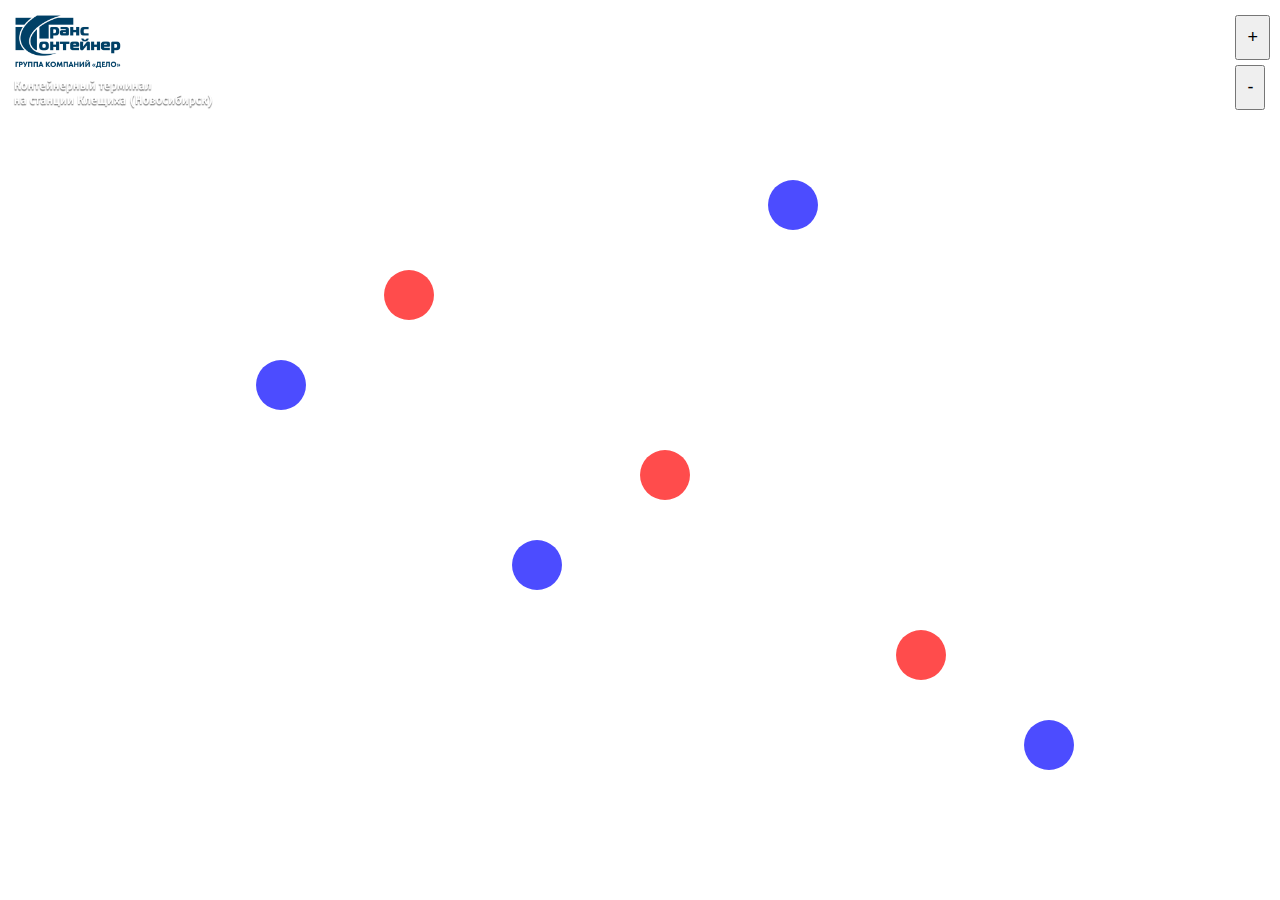
==== index.html @ 72fa8995 "demo v.0.2" ====
<!doctype html>
<html lang="en">
  <head>
    <meta charset="UTF-8" />
    <meta name="viewport" content="width=device-width, initial-scale=1.0" />
    <title>Demo</title>
    <link rel="stylesheet" href="styles.css" />
  </head>
  <body>
    <header>
      <img src="images/title_klewiha.png" alt="Company Logo" class="logo" />
    </header>
    <main>
      <div class="controls">
        <button id="zoom-in">+</button>
        <button id="zoom-out">-</button>
      </div>
      <div id="map-container">
        <div id="video-wrapper">
          <video autoplay muted loop id="background-video">
            <source src="images/cam001.mp4" type="video/mp4" />
          </video>
          <div
            class="point red"
            data-x="30"
            data-y="30"
            data-video="https://videos.pexels.com/video-files/27382715/12130634_2808_1440_60fps.mp4"
            data-title="Административно-бытовой комплекс"
          ></div>
          <div
            class="point red"
            data-x="50"
            data-y="50"
            data-video="https://videos.pexels.com/video-files/27353762/12122011_1920_1080_24fps.mp4"
            data-title="Выставочный парк"
          ></div>
          <div
            class="point red"
            data-x="70"
            data-y="70"
            data-video="https://videos.pexels.com/video-files/26890034/12027278_2560_1440_30fps.mp4"
            data-title="Сток"
          ></div>
          <div
            class="point blue"
            data-x="20"
            data-y="40"
            data-title="Контейнерный терминал"
            data-text="Механические мастерские"
          ></div>
          <div
            class="point blue"
            data-x="40"
            data-y="60"
            data-title="Контейнерный терминал"
            data-text="Зона ремонта контейнеров"
          ></div>
          <div
            class="point blue"
            data-x="60"
            data-y="20"
            data-title="Контейнерный терминал"
            data-text="АЗС"
          ></div>
          <div
            class="point blue"
            data-x="80"
            data-y="80"
            data-title="Контейнерный терминал"
            data-text="Зона стоянки автоконтейнеров"
          ></div>
        </div>
      </div>
    </main>
    <div id="modal" class="modal">
      <div class="modal-overlay"></div>
      <div class="modal-content">
        <span class="close">&times;</span>
        <h2 id="video-title" class="video-title"></h2>
        <video id="modal-video" loop></video>
        <p id="modal-text" class="modal-text"></p>
      </div>
    </div>
    <audio id="click-sound" src="images/zvuk11.mp3"></audio>
    <script src="script.js"></script>
  </body>
</html>
---- styles.css ----
body {
  margin: 0;
  font-family: Arial, sans-serif;
  overflow: hidden;
}

header {
  position: absolute;
  top: 10px;
  left: 10px;
  z-index: 10;
}

.logo {
  width: 20vw;
}

main {
  position: relative;
  width: 100vw;
  height: 100vh;
  overflow: hidden;
}

.controls {
  position: absolute;
  top: 10px;
  right: 10px;
  z-index: 20;
}

button {
  display: block;
  margin: 5px 0;
  padding: 10px;
  font-size: 18px;
  cursor: pointer;
}

#map-container {
  position: absolute;
  top: 0;
  left: 0;
  width: 100%;
  height: 100%;
  overflow: hidden;
  cursor: grab;
}

#video-wrapper {
  position: absolute;
  top: 0;
  left: 0;
  width: 100%;
  height: 100%;
  transform-origin: top left;
}

#background-video {
  width: 100%;
  height: 100%;
  object-fit: cover;
}

.point {
  position: absolute;
  width: 50px;
  height: 50px;
  background-color: rgba(0, 0, 255, 0.7); /* Default color for blue points */
  border-radius: 50%;
  cursor: pointer;
  transform-origin: top left;
}

.point.red {
  background-color: rgba(255, 0, 0, 0.7); /* Red color for red points */
}

.modal {
  display: none;
  position: fixed;
  z-index: 20;
  left: 0;
  top: 0;
  width: 100%;
  height: 100%;
  background: rgba(0, 0, 0, 0.8);
}

.modal-overlay {
  position: absolute;
  top: 0;
  left: 0;
  width: 100%;
  height: 100%;
}

.modal-content {
  position: absolute;
  left: 50%;
  top: 50%;
  transform: translate(-50%, -50%);
  width: 80%;
  max-width: 700px;
  background: none; /* Default no background for video modal */
  text-align: center;
  color: white;
}

.modal-content.text-modal {
  background: rgba(0, 0, 0, 0.5); /* Add background for text modal */
}

.video-title {
  color: #fff;
  font-size: 24px;
  margin-bottom: 10px;
  padding: 10px;
}

.modal video {
  width: 100%;
  height: 100%;
  object-fit: contain;
}

.modal-text {
  color: #fff;
  font-size: 18px;
  margin-top: 10px;
}

.close {
  position: absolute;
  top: 10px;
  right: 25px;
  color: #fff;
  font-size: 28px;
  font-weight: bold;
  cursor: pointer;
  z-index: 21;
}

.close:hover,
.close:focus {
  color: #ccc;
}

@media (max-width: 768px) {
  #map-container {
    overflow: auto;
  }
}
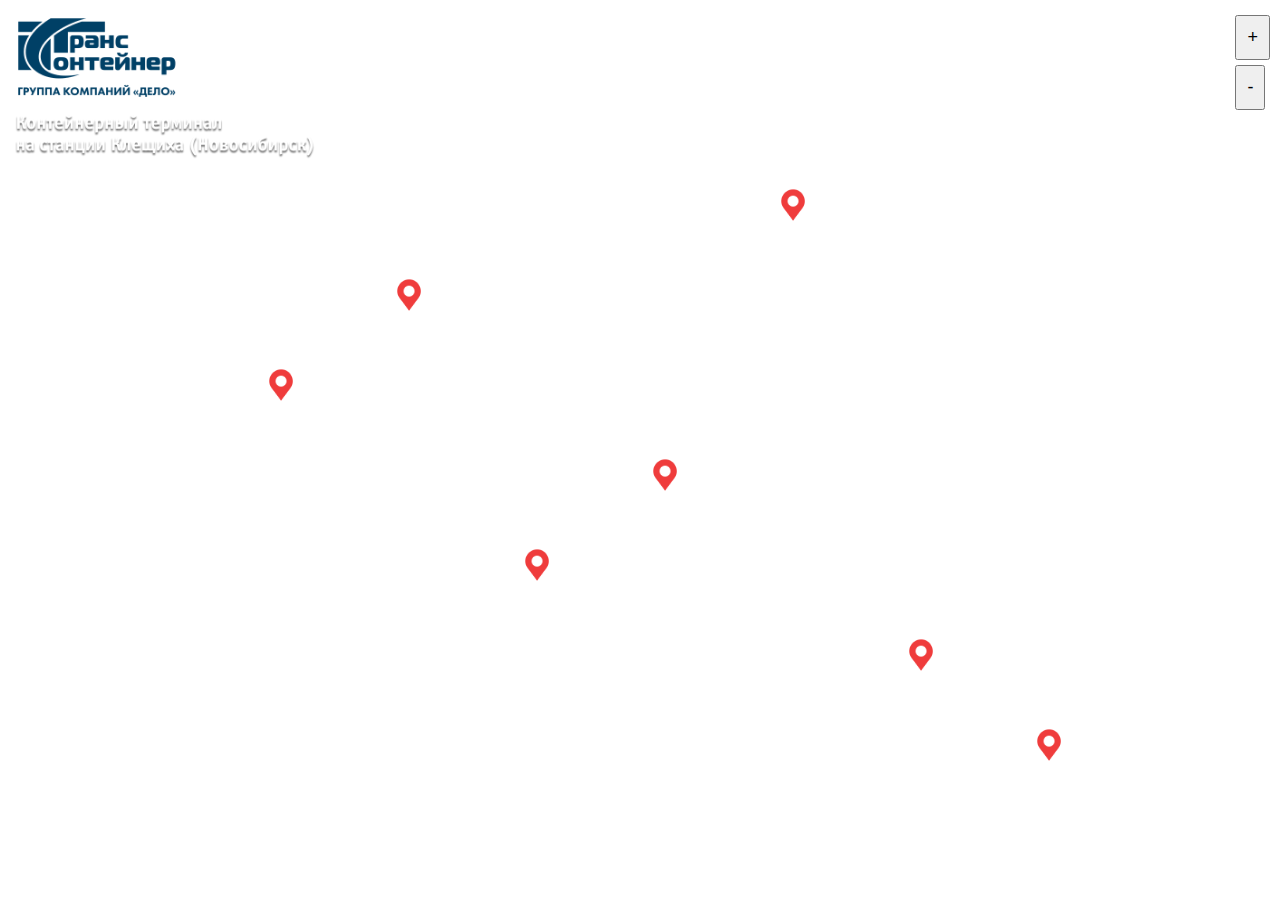
==== commit cd9f2d79: "demo v.0.3" ====
--- a/index.html
+++ b/index.html
@@ -3,7 +3,7 @@
   <head>
     <meta charset="UTF-8" />
     <meta name="viewport" content="width=device-width, initial-scale=1.0" />
-    <title>Demo</title>
+    <title>Одностраничный сайт</title>
     <link rel="stylesheet" href="styles.css" />
   </head>
   <body>
--- a/styles.css
+++ b/styles.css
@@ -5,14 +5,16 @@
 }
 
 header {
-  position: absolute;
+  position: fixed;
   top: 10px;
   left: 10px;
   z-index: 10;
 }
 
 .logo {
-  width: 20vw;
+  position: absolute;
+  width: 40vw;
+  max-width: 30vw;
 }
 
 main {
@@ -45,6 +47,7 @@
   height: 100%;
   overflow: hidden;
   cursor: grab;
+  touch-action: pan-x pan-y;
 }
 
 #video-wrapper {
@@ -66,14 +69,20 @@
   position: absolute;
   width: 50px;
   height: 50px;
-  background-color: rgba(0, 0, 255, 0.7); /* Default color for blue points */
-  border-radius: 50%;
   cursor: pointer;
   transform-origin: top left;
+  background-size: contain;
+  background-repeat: no-repeat;
 }
 
 .point.red {
-  background-color: rgba(255, 0, 0, 0.7); /* Red color for red points */
+  width: 75px;
+  background-image: url("./images/free-icon-location-8215294.png");
+}
+
+.point.blue {
+  width: 50px;
+  background-image: url("./images/free-icon-location-8215294.png");
 }
 
 .modal {
@@ -150,4 +159,9 @@
   #map-container {
     overflow: auto;
   }
+
+  #video-wrapper {
+    width: 150%;
+    height: auto;
+  }
 }
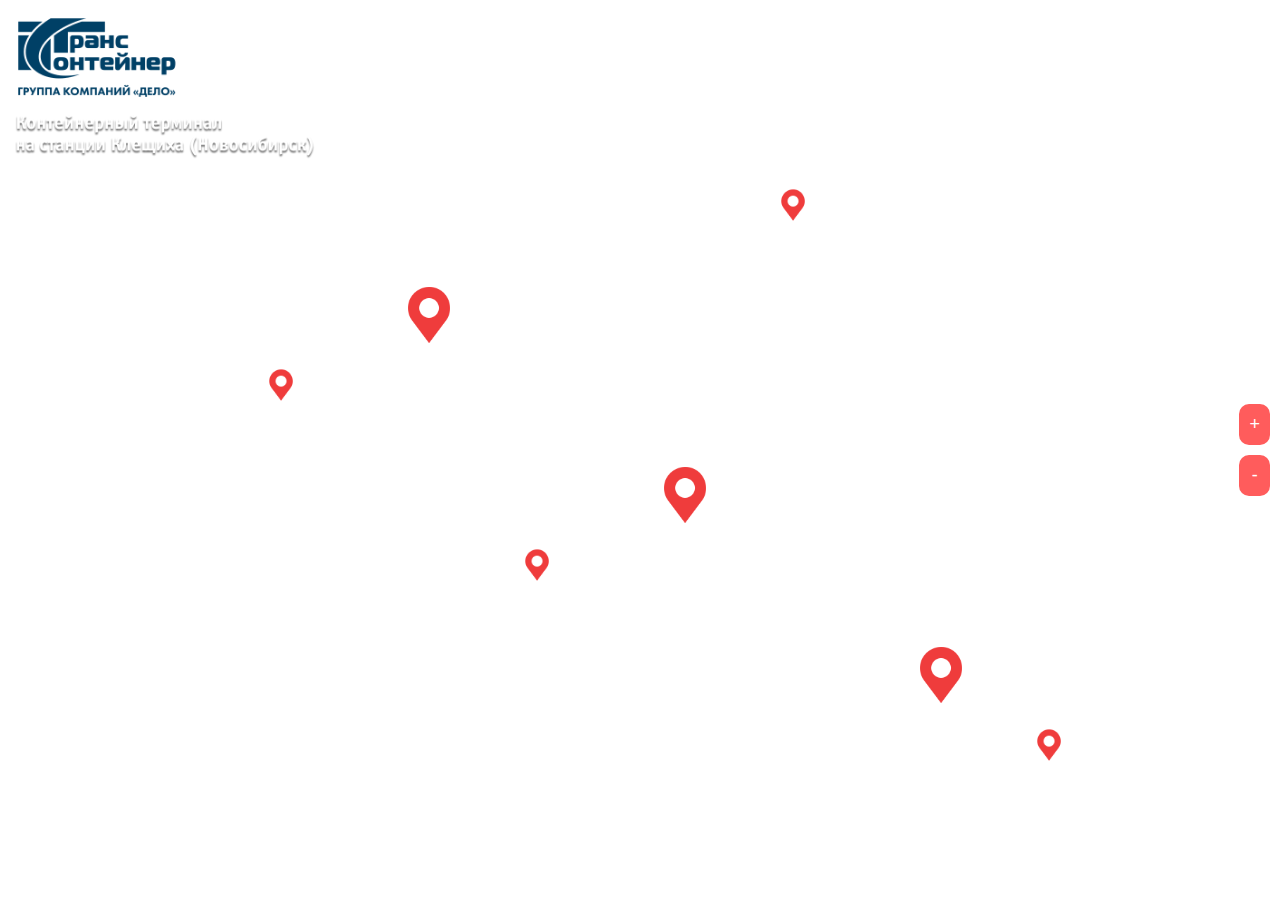
==== commit 3583ad14: "demo v.0.4 mobile" ====
--- a/index.html
+++ b/index.html
@@ -24,21 +24,21 @@
             class="point red"
             data-x="30"
             data-y="30"
-            data-video="https://videos.pexels.com/video-files/27382715/12130634_2808_1440_60fps.mp4"
+            data-video="https://world.delo-group.ru/images/transcont/kleshiha/cam003_kp4.mp4?"
             data-title="Административно-бытовой комплекс"
           ></div>
           <div
             class="point red"
             data-x="50"
             data-y="50"
-            data-video="https://videos.pexels.com/video-files/27353762/12122011_1920_1080_24fps.mp4"
+            data-video="https://world.delo-group.ru/images/transcont/kleshiha/cam005_kp2.mp4?v=2"
             data-title="Выставочный парк"
           ></div>
           <div
             class="point red"
             data-x="70"
             data-y="70"
-            data-video="https://videos.pexels.com/video-files/26890034/12027278_2560_1440_30fps.mp4"
+            data-video="https://world.delo-group.ru/images/transcont/kleshiha/cam002_kp5.mp4?v=2"
             data-title="Сток"
           ></div>
           <div
--- a/styles.css
+++ b/styles.css
@@ -26,9 +26,12 @@
 
 .controls {
   position: absolute;
-  top: 10px;
+  top: 50%;
   right: 10px;
+  transform: translateY(-50%);
   z-index: 20;
+  display: flex;
+  flex-direction: column;
 }
 
 button {
@@ -37,6 +40,14 @@
   padding: 10px;
   font-size: 18px;
   cursor: pointer;
+  border-radius: 10px; /* Закругление углов */
+  border: none; /* Удаление рамки */
+  background-color: #ff5c5c; /* Цвет кнопок */
+  color: white; /* Белый цвет текста */
+}
+
+button:hover {
+  background-color: #cc4a4a; /* Затемнение при наведении */
 }
 
 #map-container {
@@ -67,21 +78,28 @@
 
 .point {
   position: absolute;
-  width: 50px;
-  height: 50px;
   cursor: pointer;
   transform-origin: top left;
   background-size: contain;
   background-repeat: no-repeat;
+  transition:
+    transform 0.3s ease,
+    filter 0.3s ease; /* Анимация при наведении */
+}
+
+.point:hover {
+  filter: brightness(0.8); /* Затемнение при наведении */
 }
 
 .point.red {
-  width: 75px;
+  width: 90px; /* Точки с видео на 20% больше */
+  height: 90px;
   background-image: url("./images/free-icon-location-8215294.png");
 }
 
 .point.blue {
   width: 50px;
+  height: 50px;
   background-image: url("./images/free-icon-location-8215294.png");
 }
 
@@ -94,6 +112,13 @@
   width: 100%;
   height: 100%;
   background: rgba(0, 0, 0, 0.8);
+  opacity: 0;
+  transition: opacity 0.5s ease; /* Плавный переход прозрачности */
+}
+
+.modal.show {
+  display: block;
+  opacity: 1; /* Видимость модального окна */
 }
 
 .modal-overlay {
@@ -111,13 +136,24 @@
   transform: translate(-50%, -50%);
   width: 80%;
   max-width: 700px;
-  background: none; /* Default no background for video modal */
   text-align: center;
   color: white;
+  border-radius: 10px; /* Закругление углов */
+  padding: 20px;
+  opacity: 0;
+  transition: opacity 0.5s ease; /* Плавный переход прозрачности */
+}
+
+.modal.show .modal-content {
+  opacity: 1; /* Видимость контента модального окна */
+}
+
+.modal-content.video-modal {
+  background: transparent; /* Прозрачный фон для видео модального окна */
 }
 
 .modal-content.text-modal {
-  background: rgba(0, 0, 0, 0.5); /* Add background for text modal */
+  background: rgba(0, 0, 0, 0.8); /* Фон для модального окна с текстом */
 }
 
 .video-title {
@@ -157,11 +193,18 @@
 
 @media (max-width: 768px) {
   #map-container {
-    overflow: auto;
+    overflow-x: auto; /* Прокрутка только по горизонтали */
+    overflow-y: hidden; /* Отключение вертикальной прокрутки */
   }
 
   #video-wrapper {
-    width: 150%;
-    height: auto;
+    width: 200%; /* Увеличить ширину для демонстрации прокрутки */
+    height: 100%; /* Высота 100% */
   }
-}
+
+  #background-video {
+    width: 100%;
+    height: 100%;
+    object-fit: cover;
+  }
+}
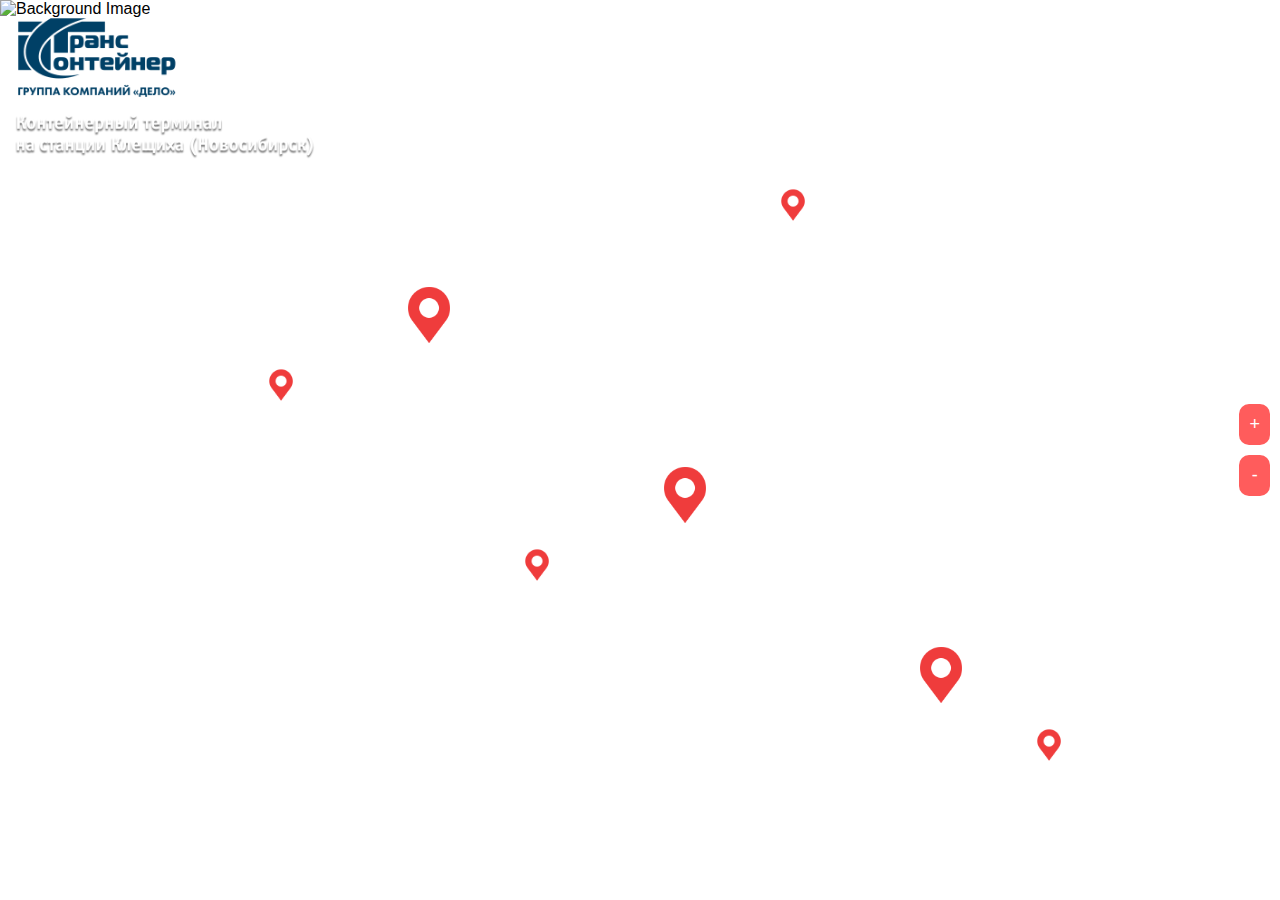
==== commit 9cf1823c: "demo v.0.5 mobile" ====
--- a/index.html
+++ b/index.html
@@ -16,10 +16,12 @@
         <button id="zoom-out">-</button>
       </div>
       <div id="map-container">
-        <div id="video-wrapper">
-          <video autoplay muted loop id="background-video">
-            <source src="images/cam001.mp4" type="video/mp4" />
-          </video>
+        <div id="image-wrapper">
+          <img
+            src="./images/Logoper_0006.png"
+            alt="Background Image"
+            id="background-image"
+          />
           <div
             class="point red"
             data-x="30"
@@ -77,7 +79,7 @@
       <div class="modal-content">
         <span class="close">&times;</span>
         <h2 id="video-title" class="video-title"></h2>
-        <video id="modal-video" loop></video>
+        <video id="modal-video" loop playsinline></video>
         <p id="modal-text" class="modal-text"></p>
       </div>
     </div>
--- a/styles.css
+++ b/styles.css
@@ -40,14 +40,14 @@
   padding: 10px;
   font-size: 18px;
   cursor: pointer;
-  border-radius: 10px; /* Закругление углов */
-  border: none; /* Удаление рамки */
-  background-color: #ff5c5c; /* Цвет кнопок */
-  color: white; /* Белый цвет текста */
+  border-radius: 10px;
+  border: none;
+  background-color: #ff5c5c;
+  color: white;
 }
 
 button:hover {
-  background-color: #cc4a4a; /* Затемнение при наведении */
+  background-color: #cc4a4a;
 }
 
 #map-container {
@@ -61,7 +61,7 @@
   touch-action: pan-x pan-y;
 }
 
-#video-wrapper {
+#image-wrapper {
   position: absolute;
   top: 0;
   left: 0;
@@ -70,7 +70,7 @@
   transform-origin: top left;
 }
 
-#background-video {
+#background-image {
   width: 100%;
   height: 100%;
   object-fit: cover;
@@ -84,15 +84,15 @@
   background-repeat: no-repeat;
   transition:
     transform 0.3s ease,
-    filter 0.3s ease; /* Анимация при наведении */
+    filter 0.3s ease;
 }
 
 .point:hover {
-  filter: brightness(0.8); /* Затемнение при наведении */
+  filter: brightness(0.8);
 }
 
 .point.red {
-  width: 90px; /* Точки с видео на 20% больше */
+  width: 90px;
   height: 90px;
   background-image: url("./images/free-icon-location-8215294.png");
 }
@@ -113,12 +113,12 @@
   height: 100%;
   background: rgba(0, 0, 0, 0.8);
   opacity: 0;
-  transition: opacity 0.5s ease; /* Плавный переход прозрачности */
+  transition: opacity 0.5s ease;
 }
 
 .modal.show {
   display: block;
-  opacity: 1; /* Видимость модального окна */
+  opacity: 1;
 }
 
 .modal-overlay {
@@ -138,22 +138,22 @@
   max-width: 700px;
   text-align: center;
   color: white;
-  border-radius: 10px; /* Закругление углов */
+  border-radius: 10px;
   padding: 20px;
   opacity: 0;
-  transition: opacity 0.5s ease; /* Плавный переход прозрачности */
+  transition: opacity 0.5s ease;
 }
 
 .modal.show .modal-content {
-  opacity: 1; /* Видимость контента модального окна */
+  opacity: 1;
 }
 
 .modal-content.video-modal {
-  background: transparent; /* Прозрачный фон для видео модального окна */
+  background: transparent;
 }
 
 .modal-content.text-modal {
-  background: rgba(0, 0, 0, 0.8); /* Фон для модального окна с текстом */
+  background: rgba(0, 0, 0, 0.8);
 }
 
 .video-title {
@@ -193,13 +193,13 @@
 
 @media (max-width: 768px) {
   #map-container {
-    overflow-x: auto; /* Прокрутка только по горизонтали */
-    overflow-y: hidden; /* Отключение вертикальной прокрутки */
+    overflow-x: auto;
+    overflow-y: hidden;
   }
 
   #video-wrapper {
-    width: 200%; /* Увеличить ширину для демонстрации прокрутки */
-    height: 100%; /* Высота 100% */
+    width: 200%;
+    height: 100%;
   }
 
   #background-video {
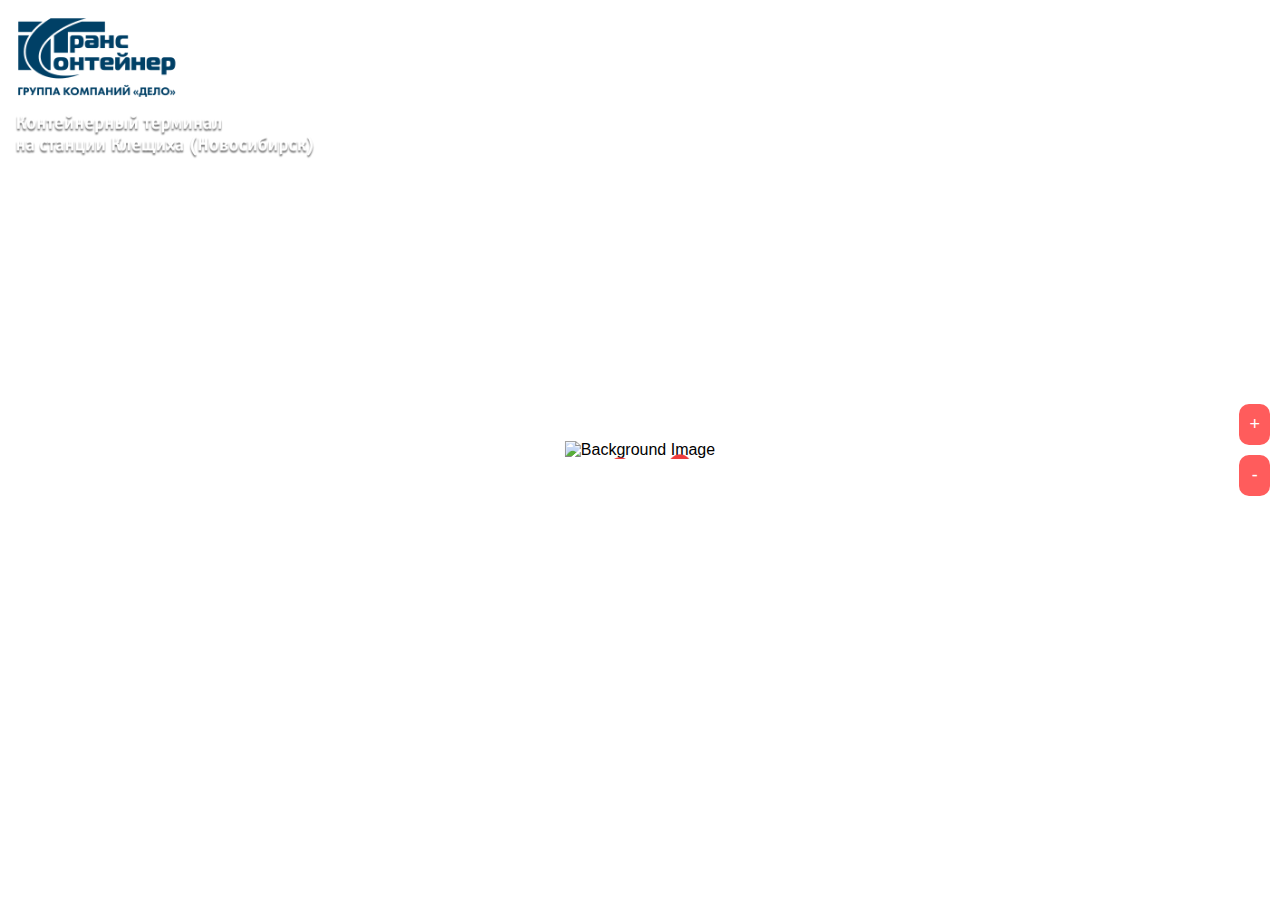
==== commit 76b6a756: "demo v.0.8 mobile" ====
--- a/index.html
+++ b/index.html
@@ -2,7 +2,10 @@
 <html lang="en">
   <head>
     <meta charset="UTF-8" />
-    <meta name="viewport" content="width=device-width, initial-scale=1.0" />
+    <meta
+      name="viewport"
+      content="width=device-width, initial-scale=1.0, maximum-scale=1.0, user-scalable=no"
+    />
     <title>Одностраничный сайт</title>
     <link rel="stylesheet" href="styles.css" />
   </head>
@@ -18,29 +21,29 @@
       <div id="map-container">
         <div id="image-wrapper">
           <img
-            src="./images/Logoper_0006.png"
+            src="images/Logoper_0006.png"
+            id="background-image"
             alt="Background Image"
-            id="background-image"
           />
           <div
             class="point red"
             data-x="30"
             data-y="30"
-            data-video="https://world.delo-group.ru/images/transcont/kleshiha/cam003_kp4.mp4?"
+            data-video-file="01-Cam_Park.mp4"
             data-title="Административно-бытовой комплекс"
           ></div>
           <div
             class="point red"
             data-x="50"
             data-y="50"
-            data-video="https://world.delo-group.ru/images/transcont/kleshiha/cam005_kp2.mp4?v=2"
+            data-video-file="02-Cam_Stock.mp4"
             data-title="Выставочный парк"
           ></div>
           <div
             class="point red"
             data-x="70"
             data-y="70"
-            data-video="https://world.delo-group.ru/images/transcont/kleshiha/cam002_kp5.mp4?v=2"
+            data-video-file="03-Cam_ABK.mp4"
             data-title="Сток"
           ></div>
           <div
--- a/styles.css
+++ b/styles.css
@@ -63,15 +63,15 @@
 
 #image-wrapper {
   position: absolute;
-  top: 0;
-  left: 0;
-  width: 100%;
-  height: 100%;
-  transform-origin: top left;
+  top: 50%;
+  left: 50%;
+  transform-origin: center center;
+  transition: transform 0.3s ease;
+  overflow: hidden;
 }
 
 #background-image {
-  width: 100%;
+  width: auto;
   height: 100%;
   object-fit: cover;
 }
@@ -192,19 +192,41 @@
 }
 
 @media (max-width: 768px) {
+  .controls {
+    position: fixed;
+    right: 10px;
+    top: 10px;
+    transform: none;
+    z-index: 999;
+  }
+
+  .controls button {
+    padding: 8px;
+    font-size: 16px;
+    margin: 5px 0;
+  }
+
   #map-container {
-    overflow-x: auto;
-    overflow-y: hidden;
-  }
-
-  #video-wrapper {
-    width: 200%;
+    width: 100vw;
+    height: 100vh;
+    overflow: hidden;
+  }
+
+  #image-wrapper {
+    width: auto;
     height: 100%;
-  }
-
-  #background-video {
-    width: 100%;
+    transform: translate(-50%, -50%) scale(1);
+  }
+
+  #background-image {
+    width: auto;
     height: 100%;
     object-fit: cover;
   }
-}
+
+  .point {
+    width: 40px;
+    height: 40px;
+    background-size: cover;
+  }
+}
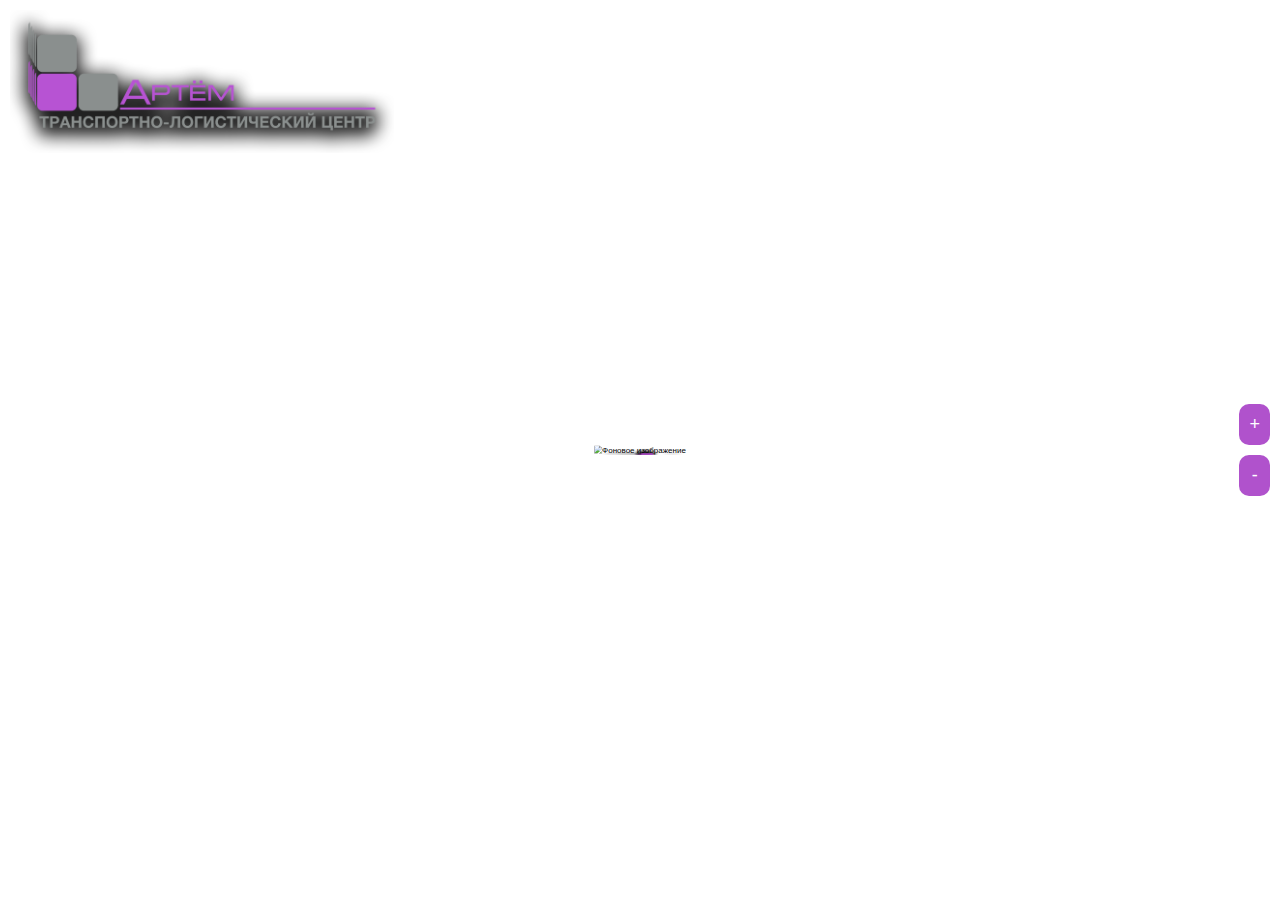
==== commit cc4c1959: "demo v.0.9 points added" ====
--- a/index.html
+++ b/index.html
@@ -11,7 +11,11 @@
   </head>
   <body>
     <header>
-      <img src="images/title_klewiha.png" alt="Company Logo" class="logo" />
+      <img
+        src="images/Logo_app_20-08.png"
+        alt="Логотип компании"
+        class="logo"
+      />
     </header>
     <main>
       <div class="controls">
@@ -21,58 +25,108 @@
       <div id="map-container">
         <div id="image-wrapper">
           <img
-            src="images/Logoper_0006.png"
+            src="images/Logoper_0014.png"
             id="background-image"
-            alt="Background Image"
+            alt="Фоновое изображение"
           />
           <div
             class="point red"
-            data-x="30"
-            data-y="30"
+            data-x="8.5"
+            data-y="37"
             data-video-file="01-Cam_Park.mp4"
             data-title="Административно-бытовой комплекс"
           ></div>
           <div
             class="point red"
-            data-x="50"
-            data-y="50"
+            data-x="38"
+            data-y="28"
             data-video-file="02-Cam_Stock.mp4"
             data-title="Выставочный парк"
           ></div>
           <div
             class="point red"
-            data-x="70"
-            data-y="70"
+            data-x="29.5"
+            data-y="51"
             data-video-file="03-Cam_ABK.mp4"
-            data-title="Сток"
+            data-title="Площадка для хранения порожних контейнеров"
+          ></div>
+          <div
+            class="point red"
+            data-x="25.5"
+            data-y="56"
+            data-video-file="03-Cam_ABK.mp4"
+            data-title="Площадка для хранения порожних контейнеров"
           ></div>
           <div
             class="point blue"
-            data-x="20"
-            data-y="40"
-            data-title="Контейнерный терминал"
-            data-text="Механические мастерские"
+            data-x="44.6"
+            data-y="26.5"
+            data-title="Контейнерные прощадки"
+            data-text=""
           ></div>
           <div
             class="point blue"
-            data-x="40"
-            data-y="60"
-            data-title="Контейнерный терминал"
-            data-text="Зона ремонта контейнеров"
+            data-x="43.7"
+            data-y="26"
+            data-title="Контейнерные прощадки"
+            data-text=""
           ></div>
           <div
             class="point blue"
-            data-x="60"
-            data-y="20"
-            data-title="Контейнерный терминал"
-            data-text="АЗС"
+            data-x="43.4"
+            data-y="24.8"
+            data-title="Контейнерные прощадки"
+            data-text=""
           ></div>
           <div
             class="point blue"
-            data-x="80"
-            data-y="80"
-            data-title="Контейнерный терминал"
-            data-text="Зона стоянки автоконтейнеров"
+            data-x="45"
+            data-y="28"
+            data-title="Контейнерные прощадки"
+            data-text=""
+          ></div>
+          <div
+            class="point blue"
+            data-x="45.5"
+            data-y="29"
+            data-title="Контейнерные прощадки"
+            data-text=""
+          ></div>
+          <div
+            class="point blue"
+            data-x="45.7"
+            data-y="22"
+            data-title="Фронты погрузки/выгрузки"
+            data-text=""
+          ></div>
+          <div
+            class="point blue"
+            data-x="47"
+            data-y="25.5"
+            data-title="Фронты погрузки/выгрузки"
+            data-text=""
+          ></div>
+
+          <div
+            class="point blue"
+            data-x="74"
+            data-y="54"
+            data-title="Парк прима/отправления поездов повышенной длины"
+            data-text=""
+          ></div>
+          <div
+            class="point blue"
+            data-x="44"
+            data-y="44"
+            data-title="Складская инфраструктура"
+            data-text=""
+          ></div>
+          <div
+            class="point blue"
+            data-x="23.5"
+            data-y="50.5"
+            data-title="Цех ремонта контейнеров"
+            data-text=""
           ></div>
         </div>
       </div>
--- a/styles.css
+++ b/styles.css
@@ -42,12 +42,12 @@
   cursor: pointer;
   border-radius: 10px;
   border: none;
-  background-color: #ff5c5c;
+  background-color: #b052cc;
   color: white;
 }
 
 button:hover {
-  background-color: #cc4a4a;
+  filter: brightness(0.8);
 }
 
 #map-container {
@@ -92,15 +92,15 @@
 }
 
 .point.red {
-  width: 90px;
-  height: 90px;
-  background-image: url("./images/free-icon-location-8215294.png");
+  width: 4.5vw;
+  height: 4.5vw;
+  background-image: url("./images/Point_20-08.png");
 }
 
 .point.blue {
   width: 50px;
   height: 50px;
-  background-image: url("./images/free-icon-location-8215294.png");
+  background-image: url("./images/Point_20-08.png");
 }
 
 .modal {
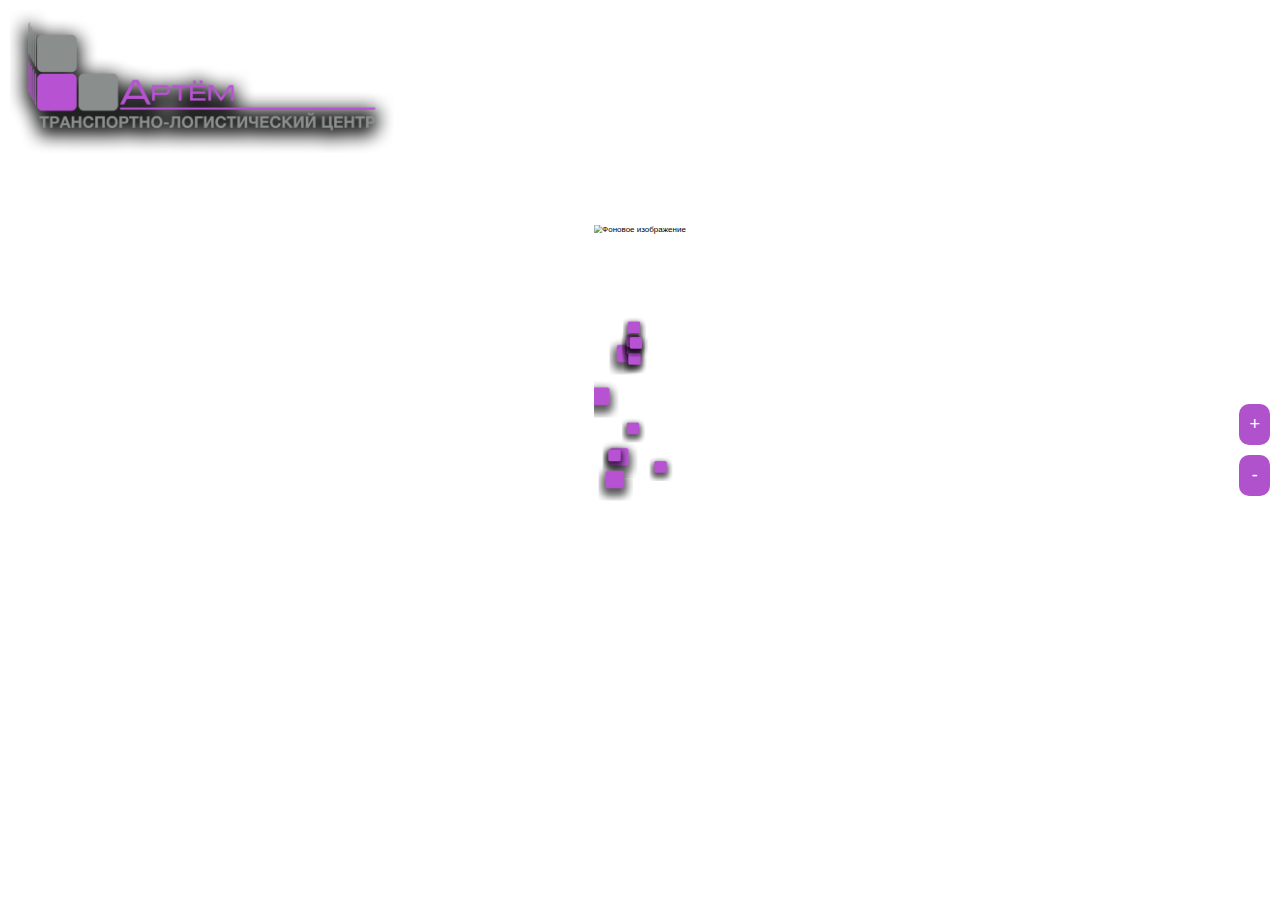
==== commit 3e8cb0f4: "demo v.0.9 points added" ====
--- a/index.html
+++ b/index.html
@@ -31,36 +31,36 @@
           />
           <div
             class="point red"
-            data-x="8.5"
-            data-y="37"
+            data-x="9.5"
+            data-y="38.5"
             data-video-file="01-Cam_Park.mp4"
             data-title="Административно-бытовой комплекс"
           ></div>
           <div
             class="point red"
             data-x="38"
-            data-y="28"
+            data-y="29"
             data-video-file="02-Cam_Stock.mp4"
             data-title="Выставочный парк"
           ></div>
           <div
             class="point red"
-            data-x="29.5"
-            data-y="51"
+            data-x="30"
+            data-y="52"
             data-video-file="03-Cam_ABK.mp4"
             data-title="Площадка для хранения порожних контейнеров"
           ></div>
           <div
             class="point red"
-            data-x="25.5"
-            data-y="56"
+            data-x="26"
+            data-y="57"
             data-video-file="03-Cam_ABK.mp4"
             data-title="Площадка для хранения порожних контейнеров"
           ></div>
           <div
             class="point blue"
             data-x="44.6"
-            data-y="26.5"
+            data-y="27.7"
             data-title="Контейнерные прощадки"
             data-text=""
           ></div>
@@ -73,58 +73,45 @@
           ></div>
           <div
             class="point blue"
-            data-x="43.4"
-            data-y="24.8"
+            data-x="46"
+            data-y="30"
             data-title="Контейнерные прощадки"
             data-text=""
           ></div>
-          <div
-            class="point blue"
-            data-x="45"
-            data-y="28"
-            data-title="Контейнерные прощадки"
-            data-text=""
-          ></div>
-          <div
-            class="point blue"
-            data-x="45.5"
-            data-y="29"
-            data-title="Контейнерные прощадки"
-            data-text=""
-          ></div>
+
           <div
             class="point blue"
             data-x="45.7"
-            data-y="22"
+            data-y="23"
             data-title="Фронты погрузки/выгрузки"
             data-text=""
           ></div>
           <div
             class="point blue"
-            data-x="47"
-            data-y="25.5"
+            data-x="47.5"
+            data-y="26.5"
             data-title="Фронты погрузки/выгрузки"
             data-text=""
           ></div>
 
           <div
             class="point blue"
-            data-x="74"
+            data-x="74.5"
             data-y="54"
             data-title="Парк прима/отправления поездов повышенной длины"
             data-text=""
           ></div>
           <div
             class="point blue"
-            data-x="44"
-            data-y="44"
+            data-x="44.5"
+            data-y="45.5"
             data-title="Складская инфраструктура"
             data-text=""
           ></div>
           <div
             class="point blue"
-            data-x="23.5"
-            data-y="50.5"
+            data-x="24.1"
+            data-y="51.5"
             data-title="Цех ремонта контейнеров"
             data-text=""
           ></div>
@@ -138,6 +125,8 @@
         <h2 id="video-title" class="video-title"></h2>
         <video id="modal-video" loop playsinline></video>
         <p id="modal-text" class="modal-text"></p>
+        <!-- Блок для фотографий (пока не используется) -->
+        <img id="modal-image" class="modal-image" src="" alt="" />
       </div>
     </div>
     <audio id="click-sound" src="images/zvuk11.mp3"></audio>
--- a/styles.css
+++ b/styles.css
@@ -1,6 +1,13 @@
+* {
+  box-sizing: border-box;
+  margin: 0;
+  padding: 0;
+}
+
 body {
   margin: 0;
   font-family: Arial, sans-serif;
+  height: 100%;
   overflow: hidden;
 }
 
@@ -15,6 +22,7 @@
   position: absolute;
   width: 40vw;
   max-width: 30vw;
+  pointer-events: none;
 }
 
 main {
@@ -55,7 +63,7 @@
   top: 0;
   left: 0;
   width: 100%;
-  height: 100%;
+  min-height: 100vh;
   overflow: hidden;
   cursor: grab;
   touch-action: pan-x pan-y;
@@ -63,6 +71,7 @@
 
 #image-wrapper {
   position: absolute;
+  min-height: 100vh;
   top: 50%;
   left: 50%;
   transform-origin: center center;
@@ -79,7 +88,7 @@
 .point {
   position: absolute;
   cursor: pointer;
-  transform-origin: top left;
+  transform-origin: center center;
   background-size: contain;
   background-repeat: no-repeat;
   transition:
@@ -92,14 +101,14 @@
 }
 
 .point.red {
-  width: 4.5vw;
-  height: 4.5vw;
+  width: 6vw; /* Увеличим размер для точек с видео */
+  height: 6vw;
   background-image: url("./images/Point_20-08.png");
 }
 
 .point.blue {
-  width: 50px;
-  height: 50px;
+  width: 4vw; /* Уменьшим размер для точек с текстом */
+  height: 4vw;
   background-image: url("./images/Point_20-08.png");
 }
 
@@ -138,8 +147,10 @@
   max-width: 700px;
   text-align: center;
   color: white;
-  border-radius: 10px;
+  border-radius: 15px;
   padding: 20px;
+  background: rgba(0, 0, 0, 0.85);
+  box-shadow: 0 8px 16px rgba(0, 0, 0, 0.5);
   opacity: 0;
   transition: opacity 0.5s ease;
 }
@@ -148,19 +159,37 @@
   opacity: 1;
 }
 
+.modal-content h2 {
+  color: #fff;
+  font-size: 28px;
+  margin-bottom: 15px;
+  padding: 10px 0;
+  border-bottom: 1px solid rgba(255, 255, 255, 0.2);
+}
+
+.modal-content p {
+  color: #ddd;
+  font-size: 18px;
+  margin-top: 15px;
+}
+
+.modal-content .modal-text {
+  margin-top: 10px;
+}
+
+.modal-content img {
+  max-width: 100%;
+  height: auto;
+  margin-bottom: 15px;
+  border-radius: 10px;
+}
+
 .modal-content.video-modal {
-  background: transparent;
+  background: rgba(0, 0, 0, 0.85);
 }
 
 .modal-content.text-modal {
-  background: rgba(0, 0, 0, 0.8);
-}
-
-.video-title {
-  color: #fff;
-  font-size: 24px;
-  margin-bottom: 10px;
-  padding: 10px;
+  background: rgba(0, 0, 0, 0.85);
 }
 
 .modal video {
@@ -192,6 +221,23 @@
 }
 
 @media (max-width: 768px) {
+  header {
+    display: flex;
+    justify-content: center;
+    align-items: center;
+    position: fixed;
+    top: 10px;
+    left: 0;
+    width: 100%; /* Делаем ширину на 100% экрана */
+    z-index: 10;
+  }
+
+  .logo {
+    margin-top: 7vh;
+    width: 50vw;
+    max-width: 50vw;
+  }
+
   .controls {
     position: fixed;
     right: 10px;
@@ -224,9 +270,13 @@
     object-fit: cover;
   }
 
-  .point {
-    width: 40px;
-    height: 40px;
-    background-size: cover;
-  }
-}
+  .point.red {
+    width: 7vw; /* Больше для видео на мобильных устройствах */
+    height: 7vw;
+  }
+
+  .point.blue {
+    width: 5vw; /* Меньше для текста на мобильных устройствах */
+    height: 5vw;
+  }
+}
